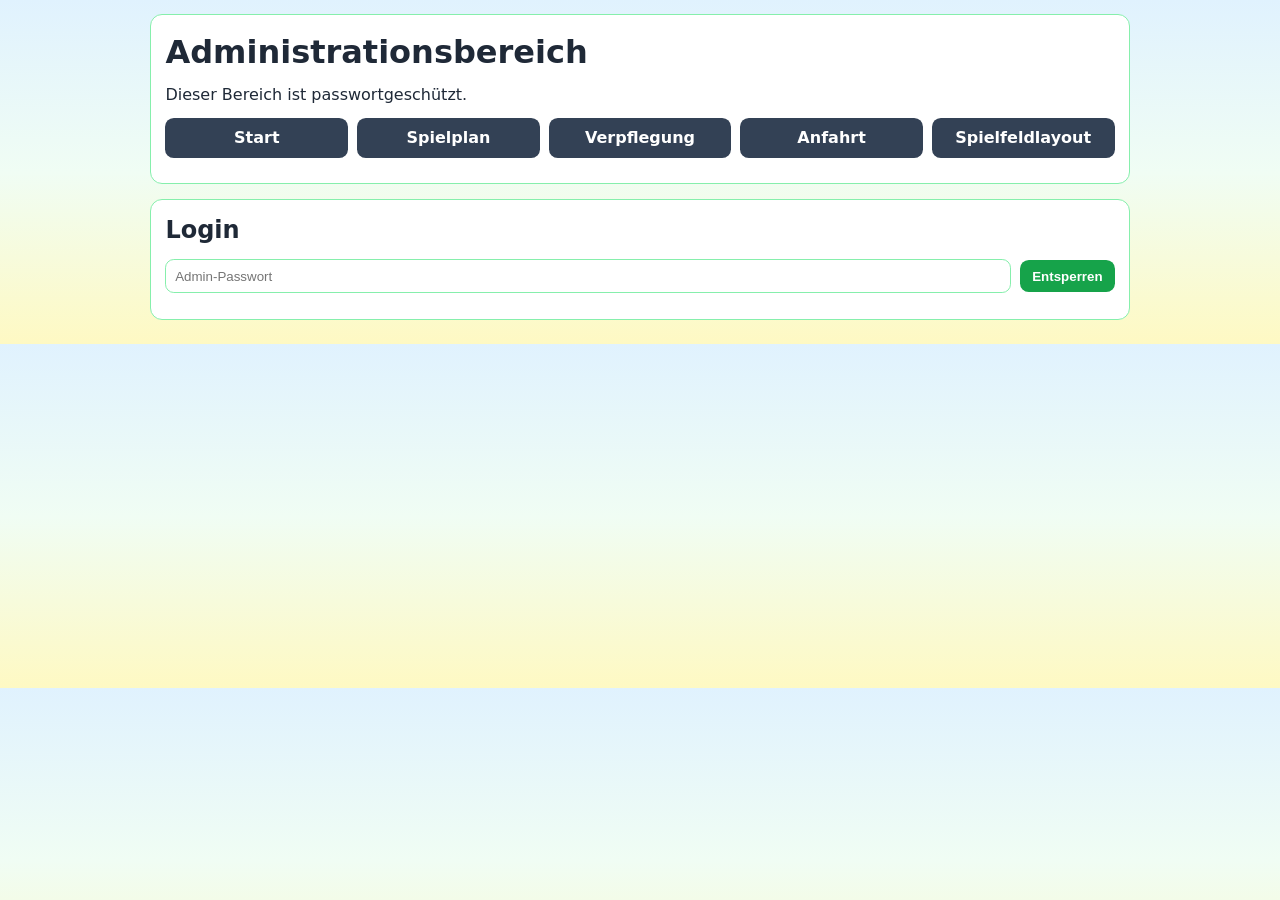
==== admin.html @ 908bf013 "Verschiebe Admin-Funktionen in geschützten Bereich und ergänze Kinder-Fußball-Theme Agent-Logs-Url: " ====
<!doctype html>
<html lang="de">
  <head>
    <meta charset="UTF-8" />
    <meta name="viewport" content="width=device-width, initial-scale=1.0" />
    <title>Admin | Spieltag-Info</title>
    <link rel="stylesheet" href="styles.css" />
  </head>
  <body class="theme-kids-football">
    <header class="card hero">
      <h1>Administrationsbereich</h1>
      <p>Dieser Bereich ist passwortgeschützt.</p>
      <nav class="top-nav">
        <a class="button secondary" href="index.html">Start</a>
        <a class="button secondary" href="spielplan.html">Spielplan</a>
        <a class="button secondary" href="verpflegung.html">Verpflegung</a>
        <a class="button secondary" href="anfahrt.html">Anfahrt</a>
        <a class="button secondary" href="spielfeldlayout.html">Spielfeldlayout</a>
      </nav>
    </header>

    <main>
      <section class="card" id="adminGate">
        <h2>Login</h2>
        <form id="adminLoginForm" class="auth-grid">
          <input id="adminPassword" type="password" placeholder="Admin-Passwort" autocomplete="current-password" required />
          <button type="submit" class="button">Entsperren</button>
        </form>
        <p id="adminError" class="error-text" hidden>Falsches Passwort.</p>
      </section>

      <section class="card" id="adminPanel" hidden>
        <h2>Administrative Aufgaben</h2>
        <p class="hint">Datenpflege und JSON-Vorschau nur im Admin-Bereich.</p>
        <div class="upload-row">
          <label for="scheduleFile" class="button secondary">JSON-Spielplan laden</label>
          <input type="file" id="scheduleFile" accept="application/json" />
          <button id="loadSample" type="button" class="button">Beispieldaten laden</button>
          <button id="adminLogout" type="button" class="button secondary">Sperren</button>
        </div>
      </section>

      <section class="card" id="json-format" hidden>
        <h2>JSON-Format (Beispiel)</h2>
        <pre id="jsonExample"></pre>
      </section>
    </main>
    <script type="module" src="script.js"></script>
  </body>
</html>
---- styles.css ----
:root {
  --bg: #f6f8fb;
  --card: #ffffff;
  --text: #19212a;
  --muted: #5c6a78;
  --primary: #0d6efd;
  --border: #d6dee8;
  --accent: #14b8a6;
}

* { box-sizing: border-box; }

body {
  margin: 0;
  font-family: system-ui, -apple-system, Segoe UI, Roboto, Ubuntu, Cantarell, Noto Sans, sans-serif;
  background: var(--bg);
  color: var(--text);
  line-height: 1.4;
}

body.theme-kids-football {
  --bg: linear-gradient(180deg, #e0f2fe 0%, #f0fdf4 50%, #fef9c3 100%);
  --card: #ffffff;
  --text: #1f2937;
  --muted: #475569;
  --primary: #16a34a;
  --border: #86efac;
  --accent: #f97316;
}

header, main, footer { width: min(980px, 100% - 1.5rem); margin-inline: auto; }
main { display: grid; gap: 0.9rem; padding-bottom: 1.5rem; }

.card { background: var(--card); border: 1px solid var(--border); border-radius: 0.75rem; padding: 0.9rem; }
.hero { margin: 0.9rem auto; }
h1, h2, h3, p { margin: 0 0 0.6rem; }
ul { margin: 0; padding-left: 1.1rem; }
.hint, .meta, small { color: var(--muted); }

.top-nav, .upload-row, .search-grid, .auth-grid { display: grid; gap: 0.55rem; margin: 0.7rem 0; }
.top-nav { grid-template-columns: repeat(auto-fit, minmax(120px, 1fr)); }
.search-grid { grid-template-columns: repeat(auto-fit, minmax(150px, 1fr)); }
.auth-grid { grid-template-columns: 1fr auto; align-items: center; }

input[type='search'], input[type='password'], input[type='file'] {
  border: 1px solid var(--border); border-radius: 0.55rem; padding: 0.55rem; width: 100%; background: #fff;
}
input[type='file'] { display: none; }

.button {
  border: none; border-radius: 0.55rem; background: var(--primary); color: #fff;
  padding: 0.55rem 0.75rem; font-weight: 600; cursor: pointer; text-align: center; text-decoration: none;
}
.button.secondary { background: #334155; }

.match-list { display: grid; gap: 0.6rem; }
.match-card { border: 1px solid var(--border); border-radius: 0.6rem; padding: 0.65rem; }
.match-header { display: flex; justify-content: space-between; gap: 0.5rem; }

pre {
  overflow-x: auto; background: #0f172a; color: #e2e8f0; border-radius: 0.55rem;
  padding: 0.75rem; margin: 0; font-size: 0.83rem;
}

.error-text { color: #b91c1c; font-weight: 600; }

footer { text-align: center; padding: 0 0 1.25rem; }
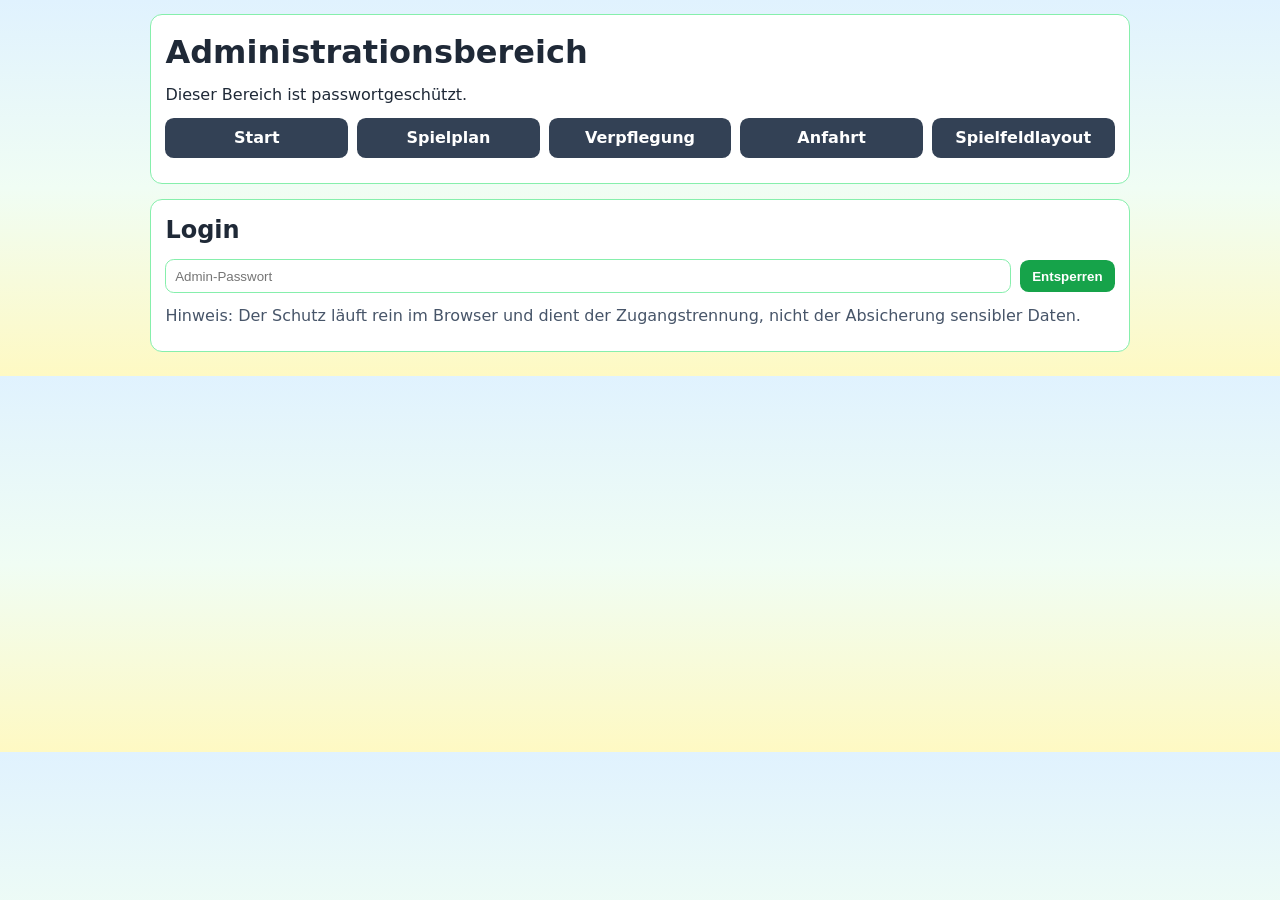
==== commit be912f11: "Überarbeite Admin-Hinweise, Accessibility und Event-Struktur Agent-Logs-Url: https://github.com/MNLB" ====
--- a/admin.html
+++ b/admin.html
@@ -23,9 +23,11 @@
       <section class="card" id="adminGate">
         <h2>Login</h2>
         <form id="adminLoginForm" class="auth-grid">
+          <label for="adminPassword" class="sr-only">Admin-Passwort</label>
           <input id="adminPassword" type="password" placeholder="Admin-Passwort" autocomplete="current-password" required />
           <button type="submit" class="button">Entsperren</button>
         </form>
+        <p class="hint">Hinweis: Der Schutz läuft rein im Browser und dient der Zugangstrennung, nicht der Absicherung sensibler Daten.</p>
         <p id="adminError" class="error-text" hidden>Falsches Passwort.</p>
       </section>
 
--- a/styles.css
+++ b/styles.css
@@ -63,5 +63,15 @@
 }
 
 .error-text { color: #b91c1c; font-weight: 600; }
+.sr-only {
+  position: absolute;
+  width: 1px;
+  height: 1px;
+  padding: 0;
+  margin: -1px;
+  overflow: hidden;
+  clip: rect(0, 0, 0, 0);
+  border: 0;
+}
 
 footer { text-align: center; padding: 0 0 1.25rem; }
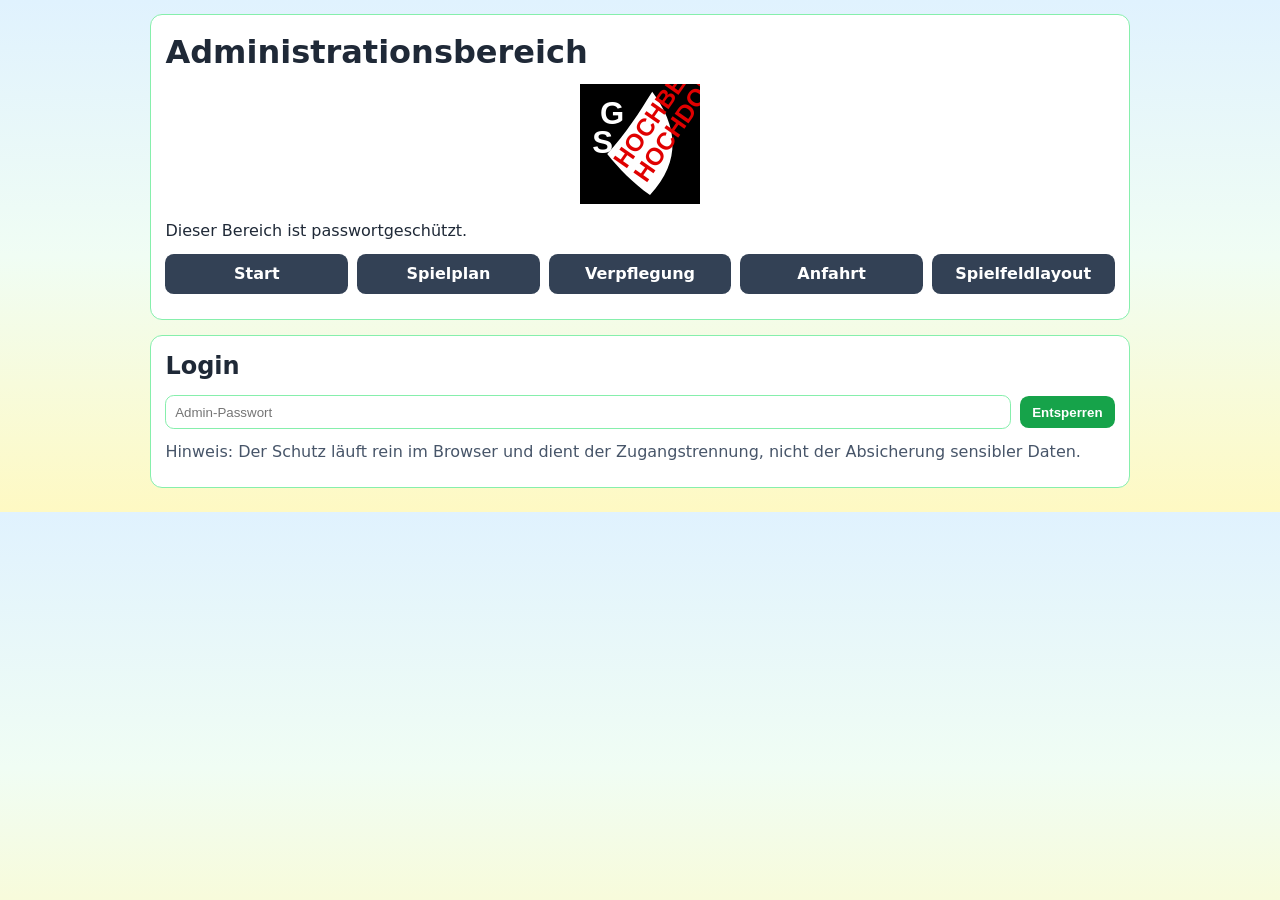
==== commit 6d5689e7: "Ergänze GitHub-Pages-Preflight als CI und lokales Script" ====
--- a/admin.html
+++ b/admin.html
@@ -9,6 +9,7 @@
   <body class="theme-kids-football">
     <header class="card hero">
       <h1>Administrationsbereich</h1>
+      <img class="host-logo" src="logo.svg" alt="Gastgeberlogo SG Hochberg/Hochdorf" />
       <p>Dieser Bereich ist passwortgeschützt.</p>
       <nav class="top-nav">
         <a class="button secondary" href="index.html">Start</a>
--- a/styles.css
+++ b/styles.css
@@ -75,3 +75,10 @@
 }
 
 footer { text-align: center; padding: 0 0 1.25rem; }
+
+.host-logo {
+  width: 120px;
+  height: auto;
+  display: block;
+  margin: 0.5rem auto 1rem;
+}
